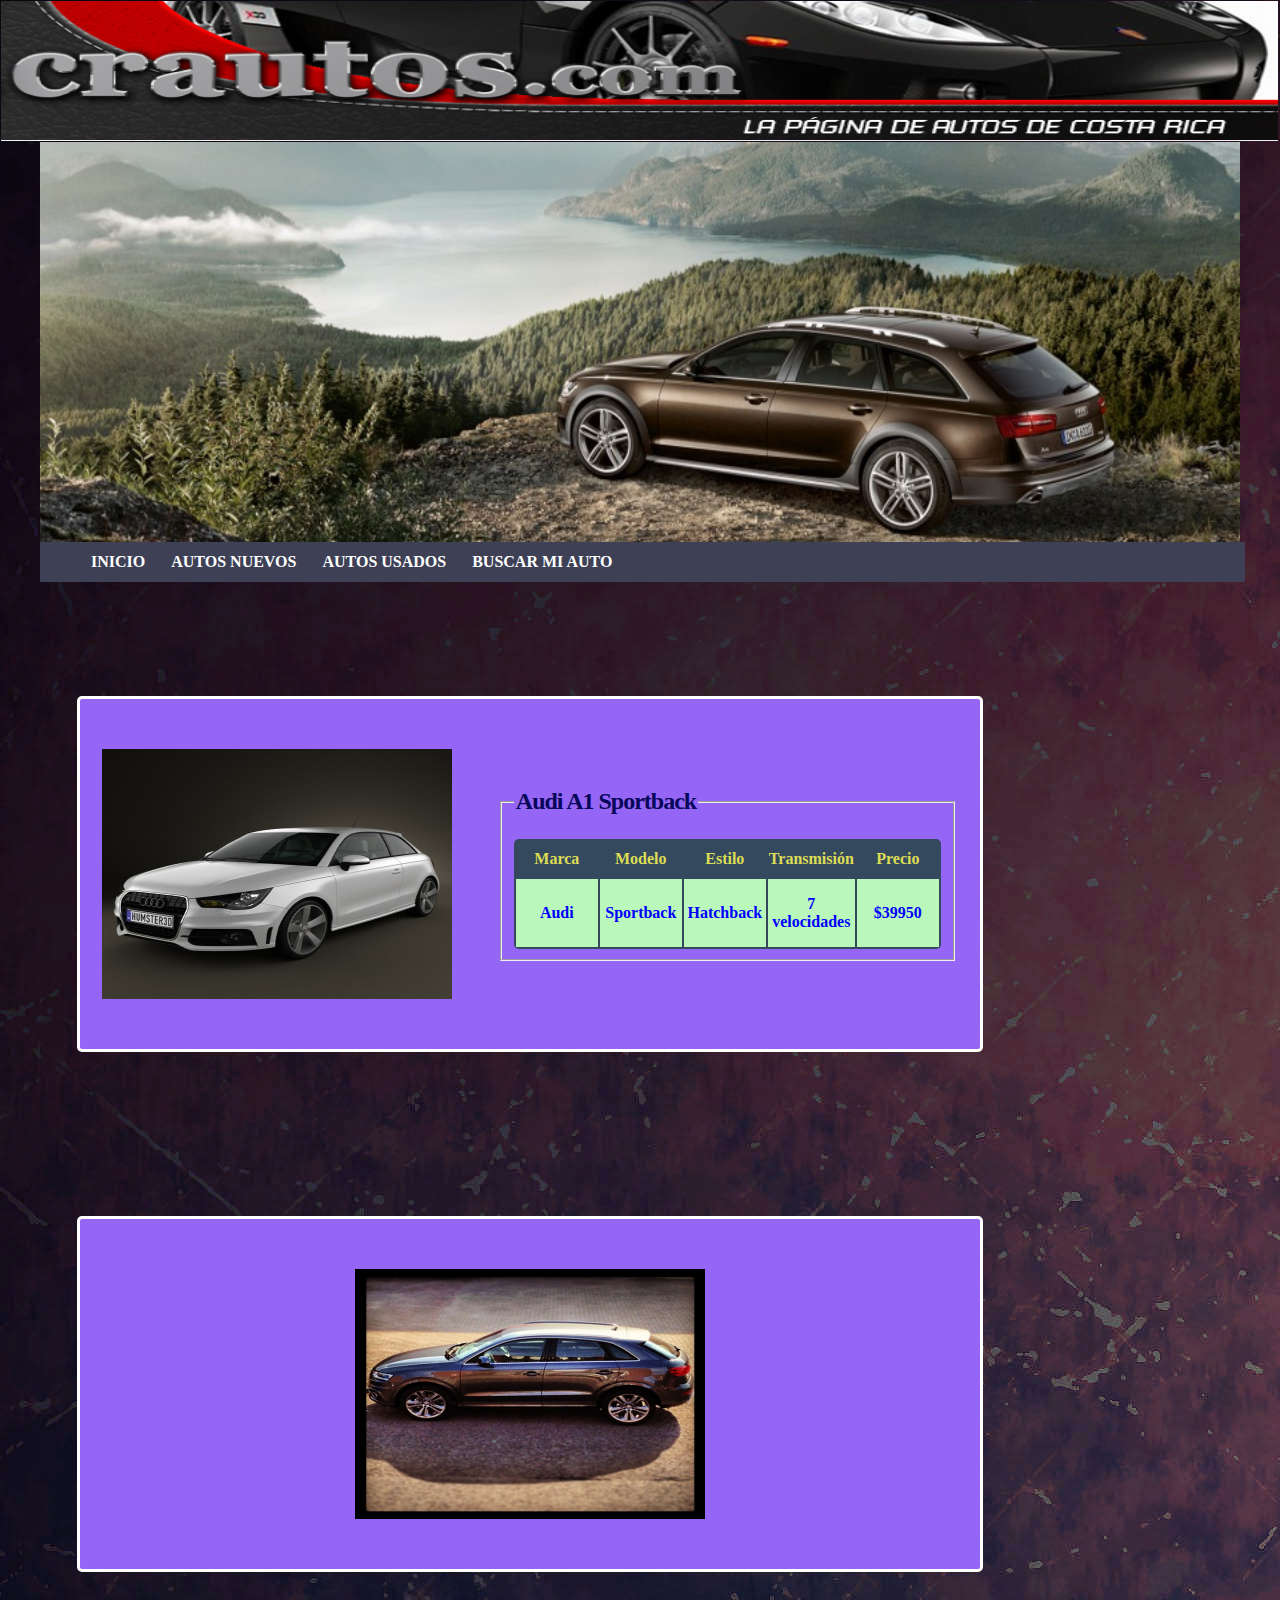
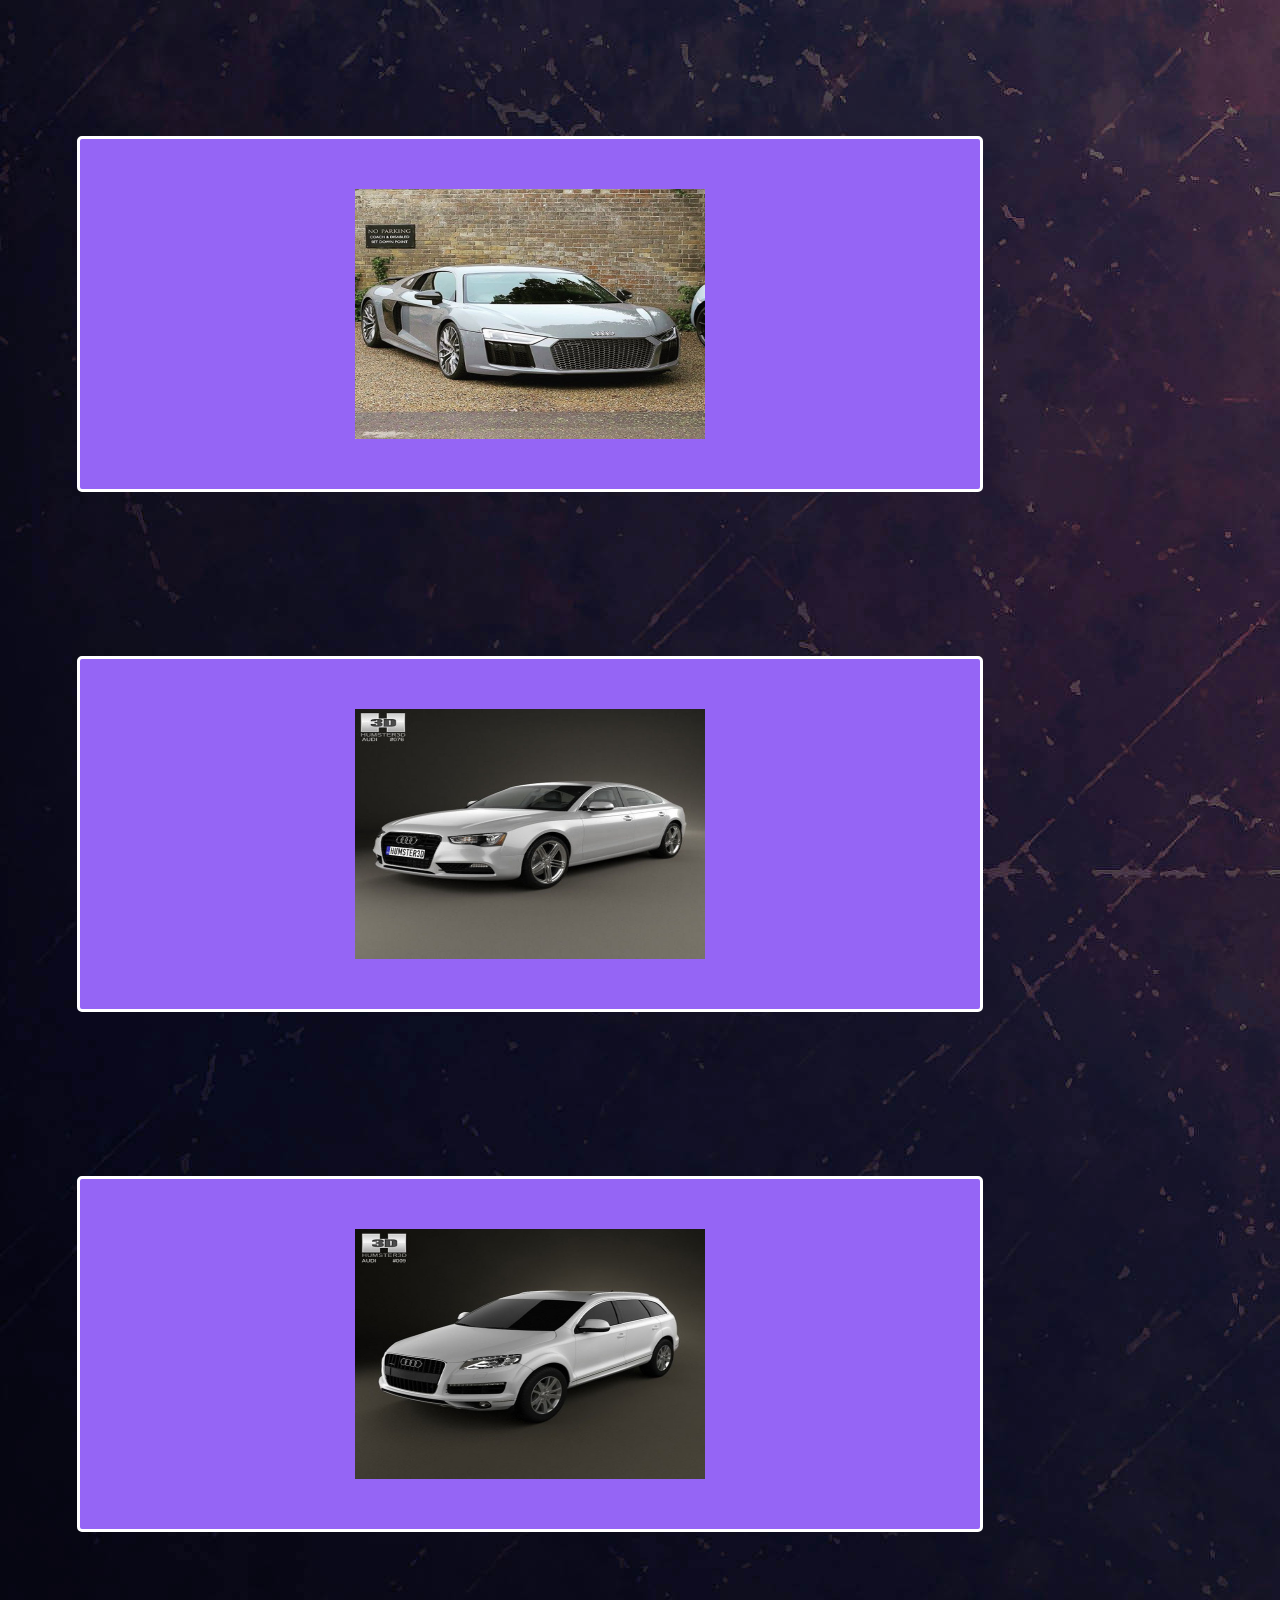
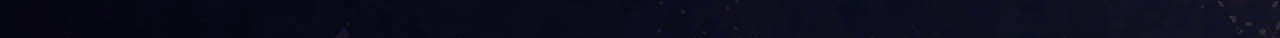
==== Proyecto/audi.html @ 2d941397 "Added Description Table" ====
<!DOCTYPE html>
<html>
<head>
	<meta charset="utf-8">
	<title>crautos.com</title>
	<link rel="stylesheet" type="text/css" href="./css/styles.css">
	<link rel="icon" href="./img/favicon.ico" />
</head>
<body background="./img/background.png">
	<div>
		<header>
			<img src="./img/imghead.png" width="100%" height="140px">
		</header>
		<div class="slider">
			<ul>
				<li>
					<img src="./img/slider-audione.jpg">
				</li>
				<li>
					<img src="./img/slider-bmwone.jpg">
				</li>
				<li>
					<img src="./img/slider-subaruone.jpg">
				</li>
				<li>
					<img src="./img/slider-volkswagenone.jpg">
				</li>
				<li>
					<img src="./img/crenault.png">
				</li>					
			</ul>
		</div>
		<div>
			<nav>
				<ul class="menu">
					<li>
						<a href="index.html">INICIO</a>
					</li>
					<li>
						<a href="newvehicle.html">AUTOS NUEVOS</a>
					</li>
					<li>
						<a href="usedvehicle.html">AUTOS USADOS</a>
					</li>
					<li>
						<a href="searchvehicle.html">BUSCAR MI AUTO</a>
					</li>
				</ul>
			</nav>
		</div>
		<div class="vehicle-audi">
			<div class="order">
				<img src="./img/audia1.png" width="350px" height="250px">			
				<fieldset>
					<legend>Audi A1 Sportback</legend>
					<br>
					<table class="table">
						<tr>
							<th>Marca</th>
							<th>Modelo</th>
							<th>Estilo</th>
							<th>Transmisión</th>
							<th>Precio</th>
						</tr>
						<tr>
							<td data-th="Marca">Audi</td>
							<td data-th="Modelo">Sportback</td>
							<td data-th="Estilo">Hatchback</td>
							<td dat-th="Transmisión">7 velocidades</td>
							<td data-th="Precio">$39950</td>
						</tr>
					</table>
				</fieldset>
				
			</div>
			<div class="order">
				<img src="./img/audiq3.png" width="350px" height="250px">
			</div>
			<div class="order">
				<img src="./img/audir8.png" width="350px" height="250px">
			</div>
			<div class="order">
				<img src="./img/audia5.png" width="350px" height="250px">
			</div>
			<div class="order">
				<img src="./img/audiq7.png" width="350px" height="250px">
			</div>
		</div>
	</div>
</body>
</html>
---- Proyecto/css/styles.css ----
#container{
	width:500px;
	height:500px;
	position: relative;
	top:50%;
	left:50%;
	margin-left:-250px;
	display: flex;
    flex-direction: column;
    flex-wrap: wrap;
    justify-content: space-around;
    align-content: space-around;
    align-items: center;	
 }

.slider{
	width: 95%;
	margin: auto;
	overflow: hidden;
	margin-top: -21.8px;
}

.slider ul{
	display: flex;
	padding: 0;
	width: 500%;
	animation: change-image 20s infinite; 
	animation-direction: alternate;
}

.slider li{
	width: 25%;
	list-style: none;
}

.slider img{
	width:100%;
}

@keyframes change-image{
	0% {margin-left: 0;}
	20% {margin-left: 0;}
	
	25% {margin-left: -100%;}
	45% {margin-left: -100%;}
	
	50% {margin-left: -200%;}
	70% {margin-left: -200%;}
	
	75% {margin-left: -300%;}
	100% {margin-left: -300%;}
}

.menu{
	display: block;
	background: #3E4156;
	margin-top:-20px;
	margin-left: 32px;
	width: 92.2%;
}

.menu li{
	display: inline-block;
	position: relative;
	z-index: 100;
}

.menu li a{
	font-weight: 600;
	text-decoration: none;
	padding: 11px;
	display: block;
	color:#ffffff;
	transition: all 0.2s ease-in-out 0s;
}

.menu li a:hover, .menu li:hover > a{
	color:#ffffff;
	background:#9CA3DA;
}

#brand{
	width: 35% ;
	height: 35%;
    background-repeat: no-repeat;
    background-position: 50%;
    border-radius: 36%;
    background-size: 80% auto;    
    cursor: pointer;  
}

.rotate:hover{
	background:#53a7ea;
}

#footer{
	width: 100%;
	height: 28px;
	color: white;
	position: relative;
	bottom: 0px; 
	left: 0px; 
	text-align: center; 
}

header{
	position: relative;
    z-index: 1000;
    width:101%;
    height: 140px;
    top: -7px;
    margin-left:-7px;
}

.vehicle-audi{
	position: relative;
	width:75%;
	height:2600px;
	display:flex;
    flex-direction: row;
    flex-wrap: wrap;
    justify-content: space-around;
    align-items: center;
    align-content: space-around;
    top: 50%;
    margin-left: 2.5%;
    padding: 16px;
    overflow: auto;
    border-radius: 5px;   
}

.order{
	width: 900px;
	height: 350px;
  	border-top: solid white;
  	border-bottom:solid white;
  	border-left: solid white;
  	border-right: solid white;
  	border-radius: 5px;
  	display: flex;
  	flex-direction: row;
  	align-content: center;
  	justify-content: space-around;
  	align-items: center;
  	background:#9565F5; 
  }

 .table{
 	background:#34495E;
  	color: #fff;
 	border-radius: 5px;
  	overflow: hidden;  	
  	height: 110px;
  	border-collapse: separate;
  	text-align: center;
 }
 
 table th, td:before {
    color: #dd5;
    width: 80px;

 }

table tr:nth-child(even) {
	background-color:#BAF7BA;
	color: blue;
	font-weight: bold;	
}

legend{
	font-size: 150%;
	font-weight: bold;
  	letter-spacing: -1px;
  	color:#07075B;
}
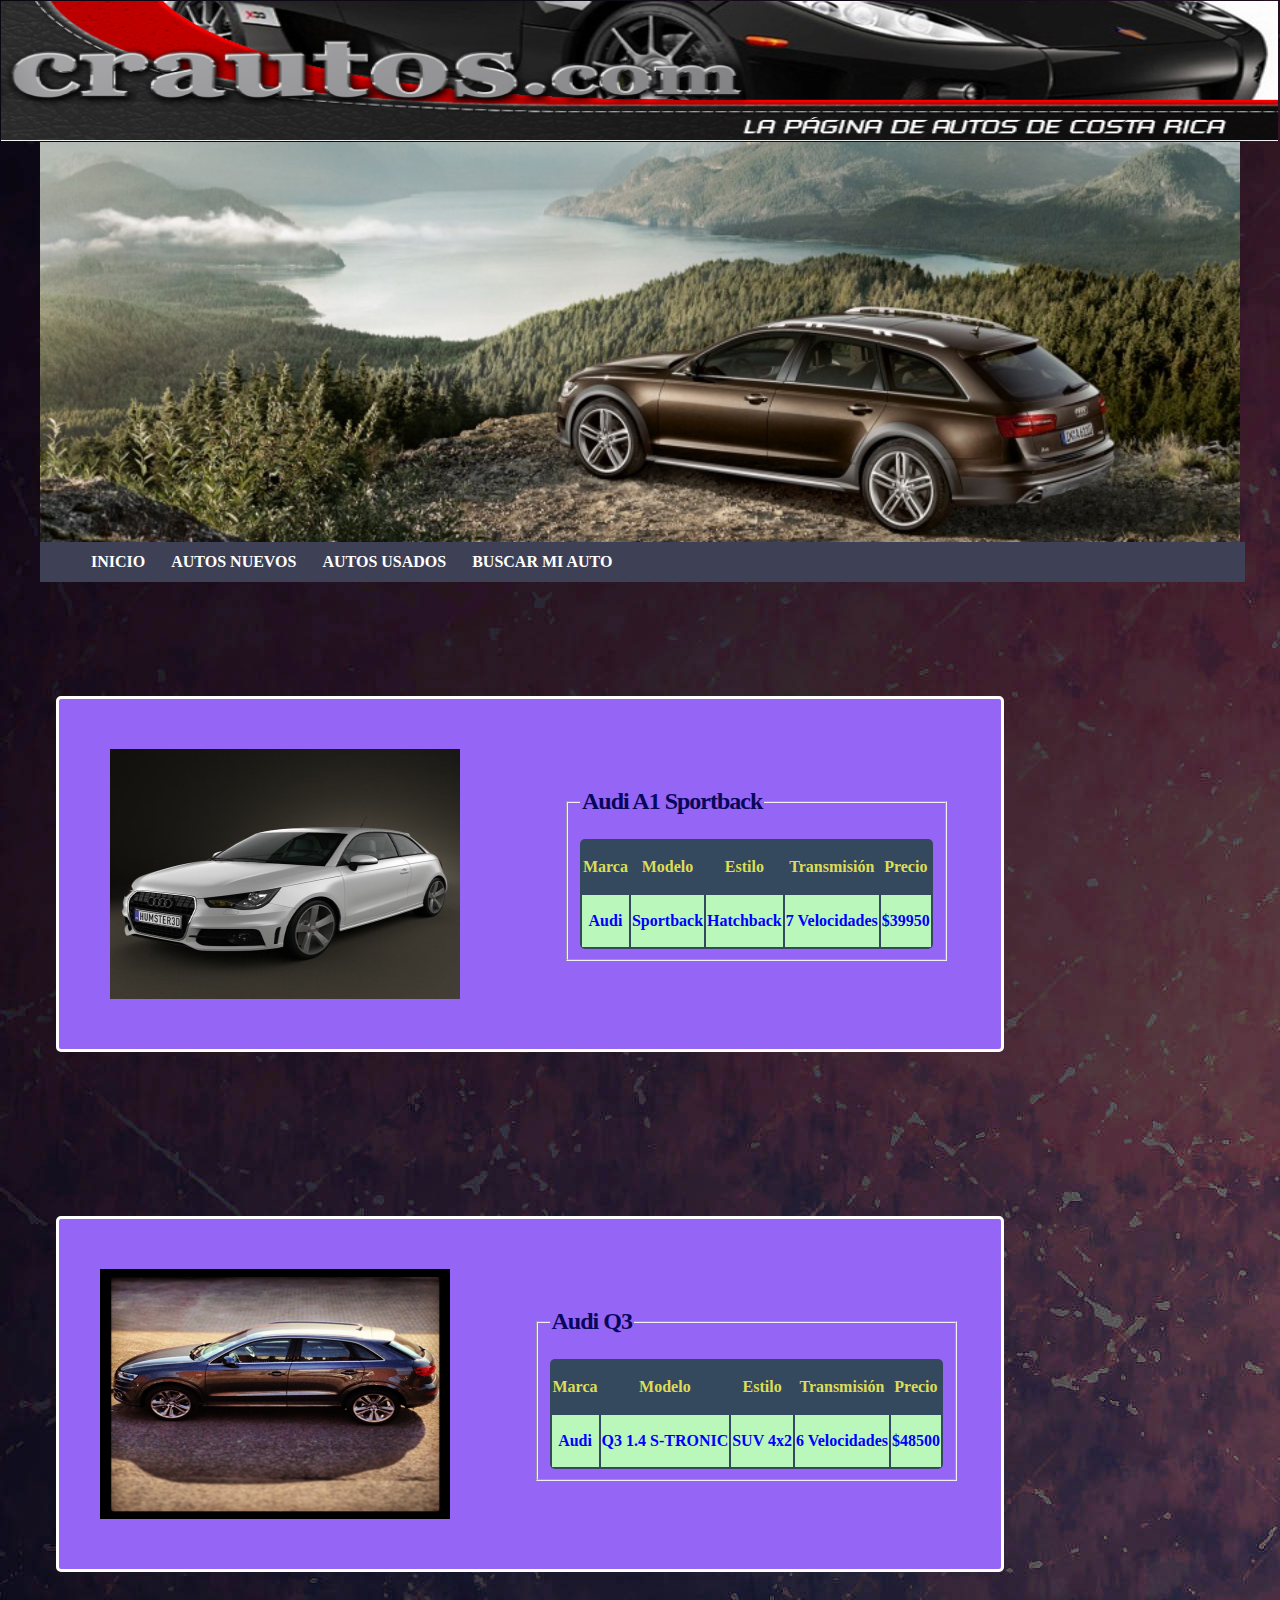
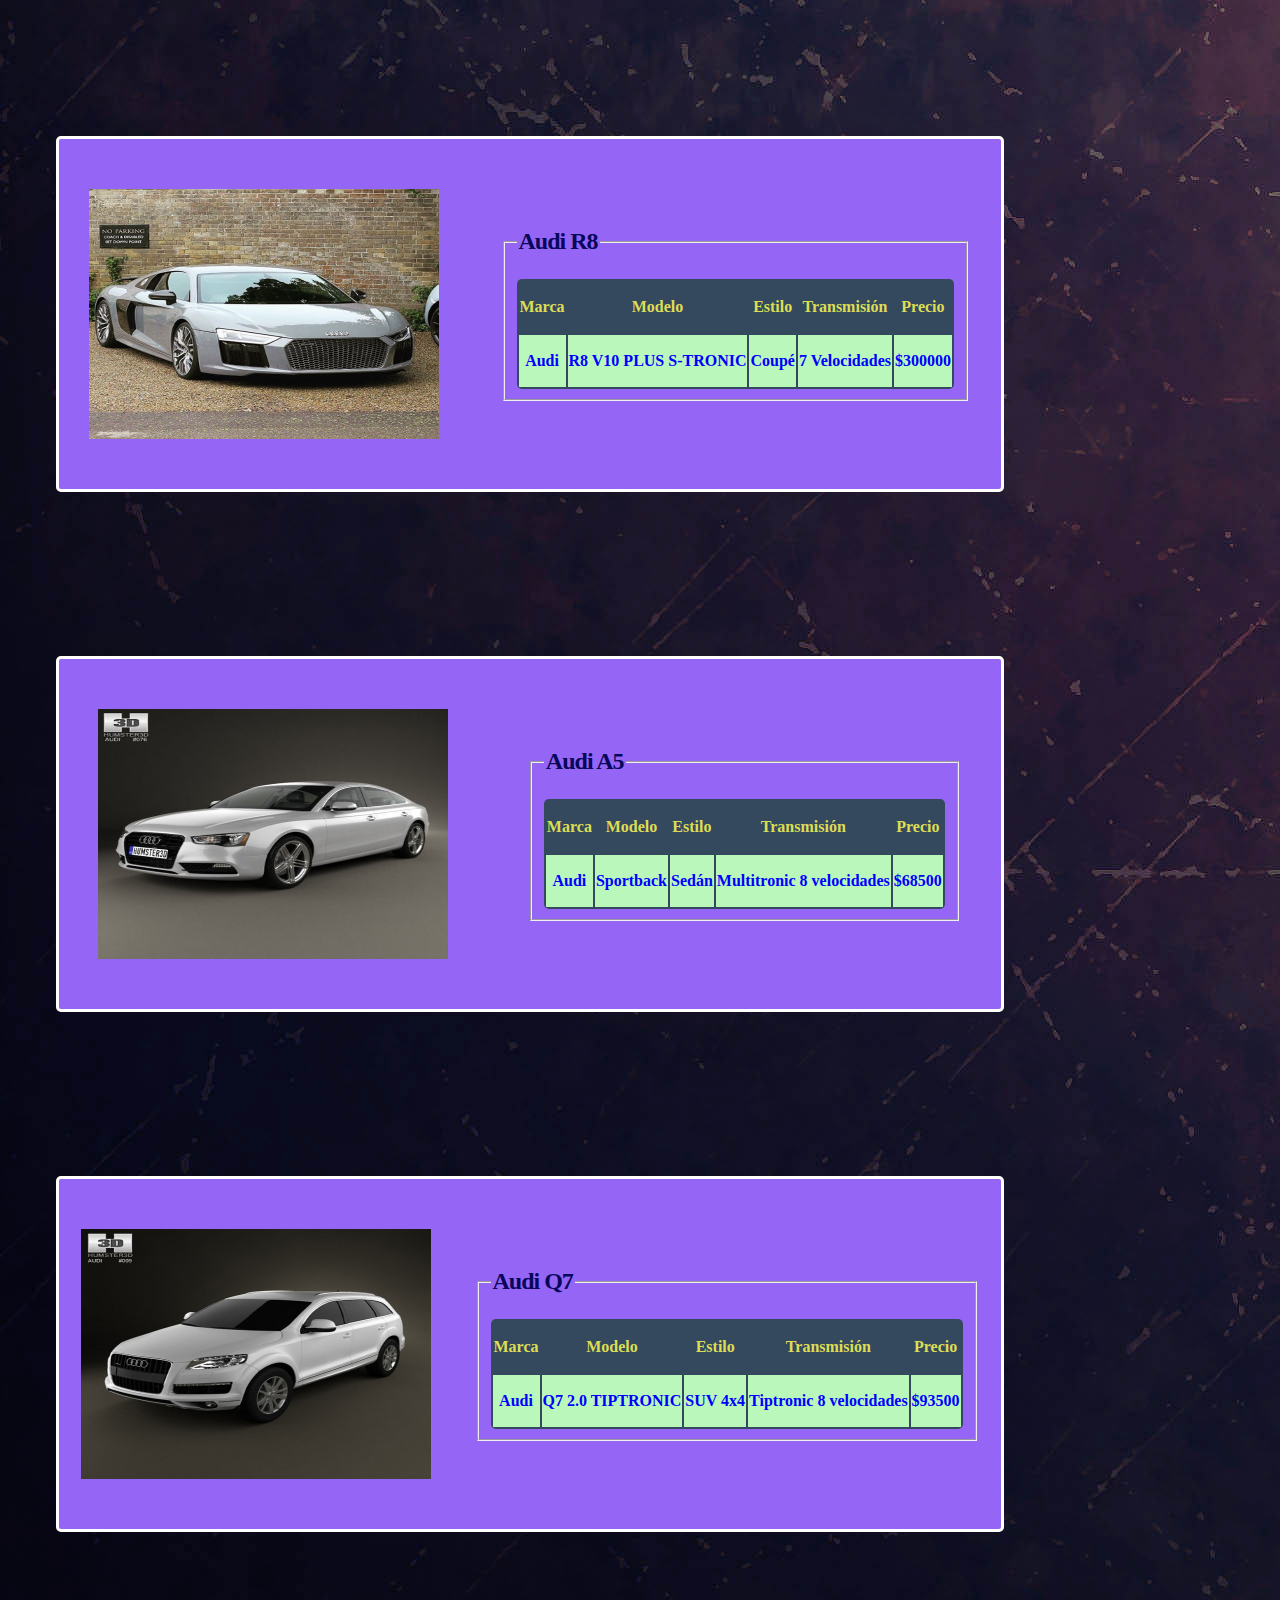
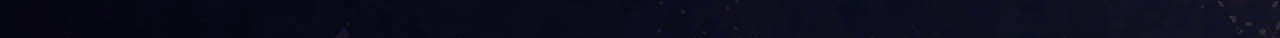
==== commit 3e47772e: "Finished Audi Brand" ====
--- a/Proyecto/audi.html
+++ b/Proyecto/audi.html
@@ -66,24 +66,103 @@
 							<td data-th="Marca">Audi</td>
 							<td data-th="Modelo">Sportback</td>
 							<td data-th="Estilo">Hatchback</td>
-							<td dat-th="Transmisión">7 velocidades</td>
+							<td dat-th="Transmisión">7 Velocidades</td>
 							<td data-th="Precio">$39950</td>
 						</tr>
 					</table>
-				</fieldset>
-				
+				</fieldset>				
 			</div>
 			<div class="order">
 				<img src="./img/audiq3.png" width="350px" height="250px">
+				<fieldset>
+					<legend>Audi Q3</legend>
+					<br>
+					<table class="table">
+						<tr>
+							<th>Marca</th>
+							<th>Modelo</th>
+							<th>Estilo</th>
+							<th>Transmisión</th>
+							<th>Precio</th>
+						</tr>
+						<tr>
+							<td data-th="Marca">Audi</td>
+							<td data-th="Modelo">Q3 1.4 S-TRONIC</td>
+							<td data-th="Estilo">SUV 4x2</td>
+							<td dat-th="Transmisión">6 Velocidades</td>
+							<td data-th="Precio">$48500</td>
+						</tr>
+					</table>
+				</fieldset>
 			</div>
 			<div class="order">
 				<img src="./img/audir8.png" width="350px" height="250px">
+				<fieldset>
+					<legend>Audi R8</legend>
+					<br>
+					<table class="table">
+						<tr>
+							<th>Marca</th>
+							<th>Modelo</th>
+							<th>Estilo</th>
+							<th>Transmisión</th>
+							<th>Precio</th>
+						</tr>
+						<tr>
+							<td data-th="Marca">Audi</td>
+							<td data-th="Modelo">R8 V10 PLUS S-TRONIC </td>
+							<td data-th="Estilo">Coupé</td>
+							<td dat-th="Transmisión">7 Velocidades</td>
+							<td data-th="Precio">$300000</td>
+						</tr>
+					</table>
+				</fieldset>
 			</div>
 			<div class="order">
 				<img src="./img/audia5.png" width="350px" height="250px">
+				<fieldset>
+					<legend>Audi A5</legend>
+					<br>
+					<table class="table">
+						<tr>
+							<th>Marca</th>
+							<th>Modelo</th>
+							<th>Estilo</th>
+							<th>Transmisión</th>
+							<th>Precio</th>
+						</tr>
+						<tr>
+							<td data-th="Marca">Audi</td>
+							<td data-th="Modelo">Sportback</td>
+							<td data-th="Estilo">Sedán</td>
+							<td dat-th="Transmisión">Multitronic 8 velocidades</td>
+							<td data-th="Precio">$68500</td>
+						</tr>
+					</table>
+				</fieldset>
 			</div>
 			<div class="order">
 				<img src="./img/audiq7.png" width="350px" height="250px">
+				<fieldset>
+					<legend>Audi Q7</legend>
+					<br>
+					<table class="table">
+						<tr>
+							<th>Marca</th>
+							<th>Modelo</th>
+							<th>Estilo</th>
+							<th>Transmisión</th>
+							<th>Precio</th>
+						</tr>
+						<tr>
+							<td data-th="Marca">Audi</td>
+							<td data-th="Modelo">Q7 2.0 TIPTRONIC</td>
+							<td data-th="Estilo">SUV 4x4</td>
+							<td dat-th="Transmisión">Tiptronic 8 velocidades</td>
+							<td data-th="Precio">$93500</td>
+						</tr>
+					</table>
+				</fieldset>
 			</div>
 		</div>
 	</div>
--- a/Proyecto/css/styles.css
+++ b/Proyecto/css/styles.css
@@ -130,7 +130,7 @@
 }
 
 .order{
-	width: 900px;
+	width: 950px;
 	height: 350px;
   	border-top: solid white;
   	border-bottom:solid white;
@@ -153,11 +153,12 @@
   	height: 110px;
   	border-collapse: separate;
   	text-align: center;
+
  }
  
  table th, td:before {
     color: #dd5;
-    width: 80px;
+    width: 80px absolute;
 
  }
 
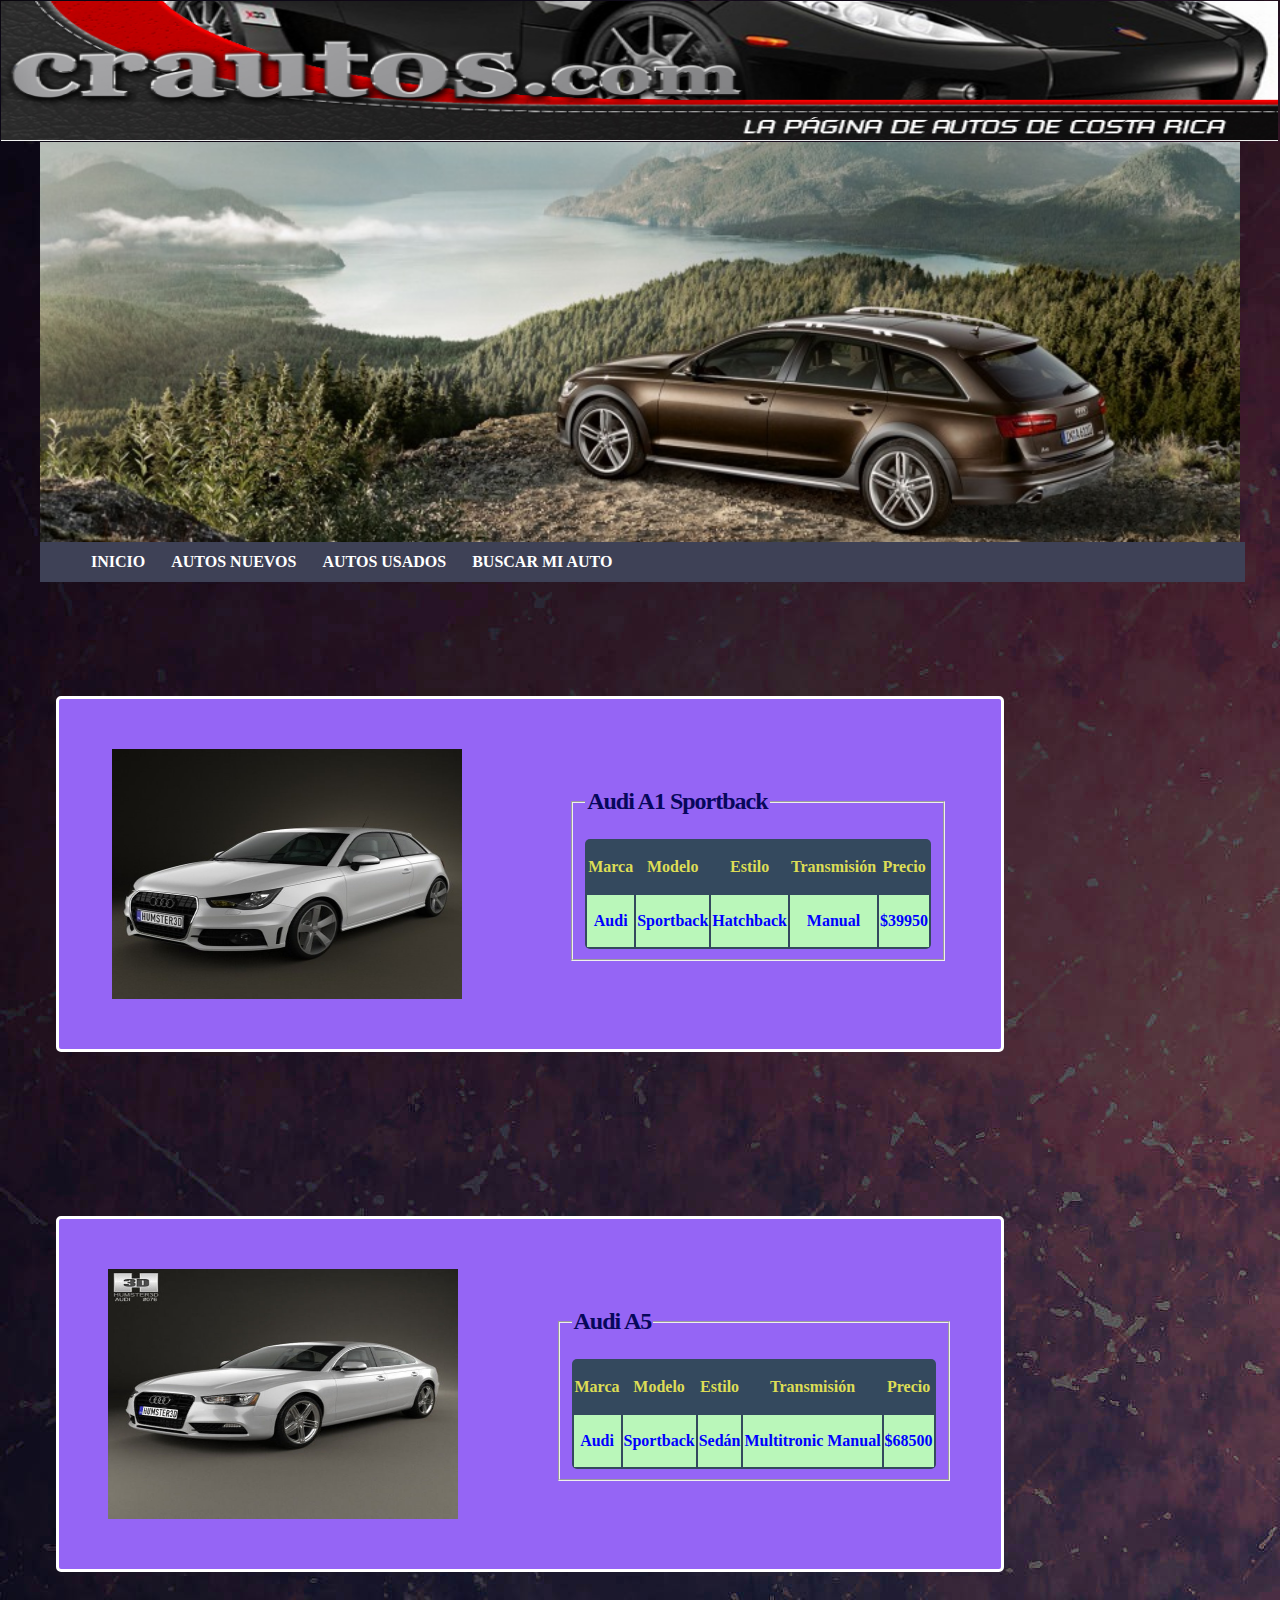
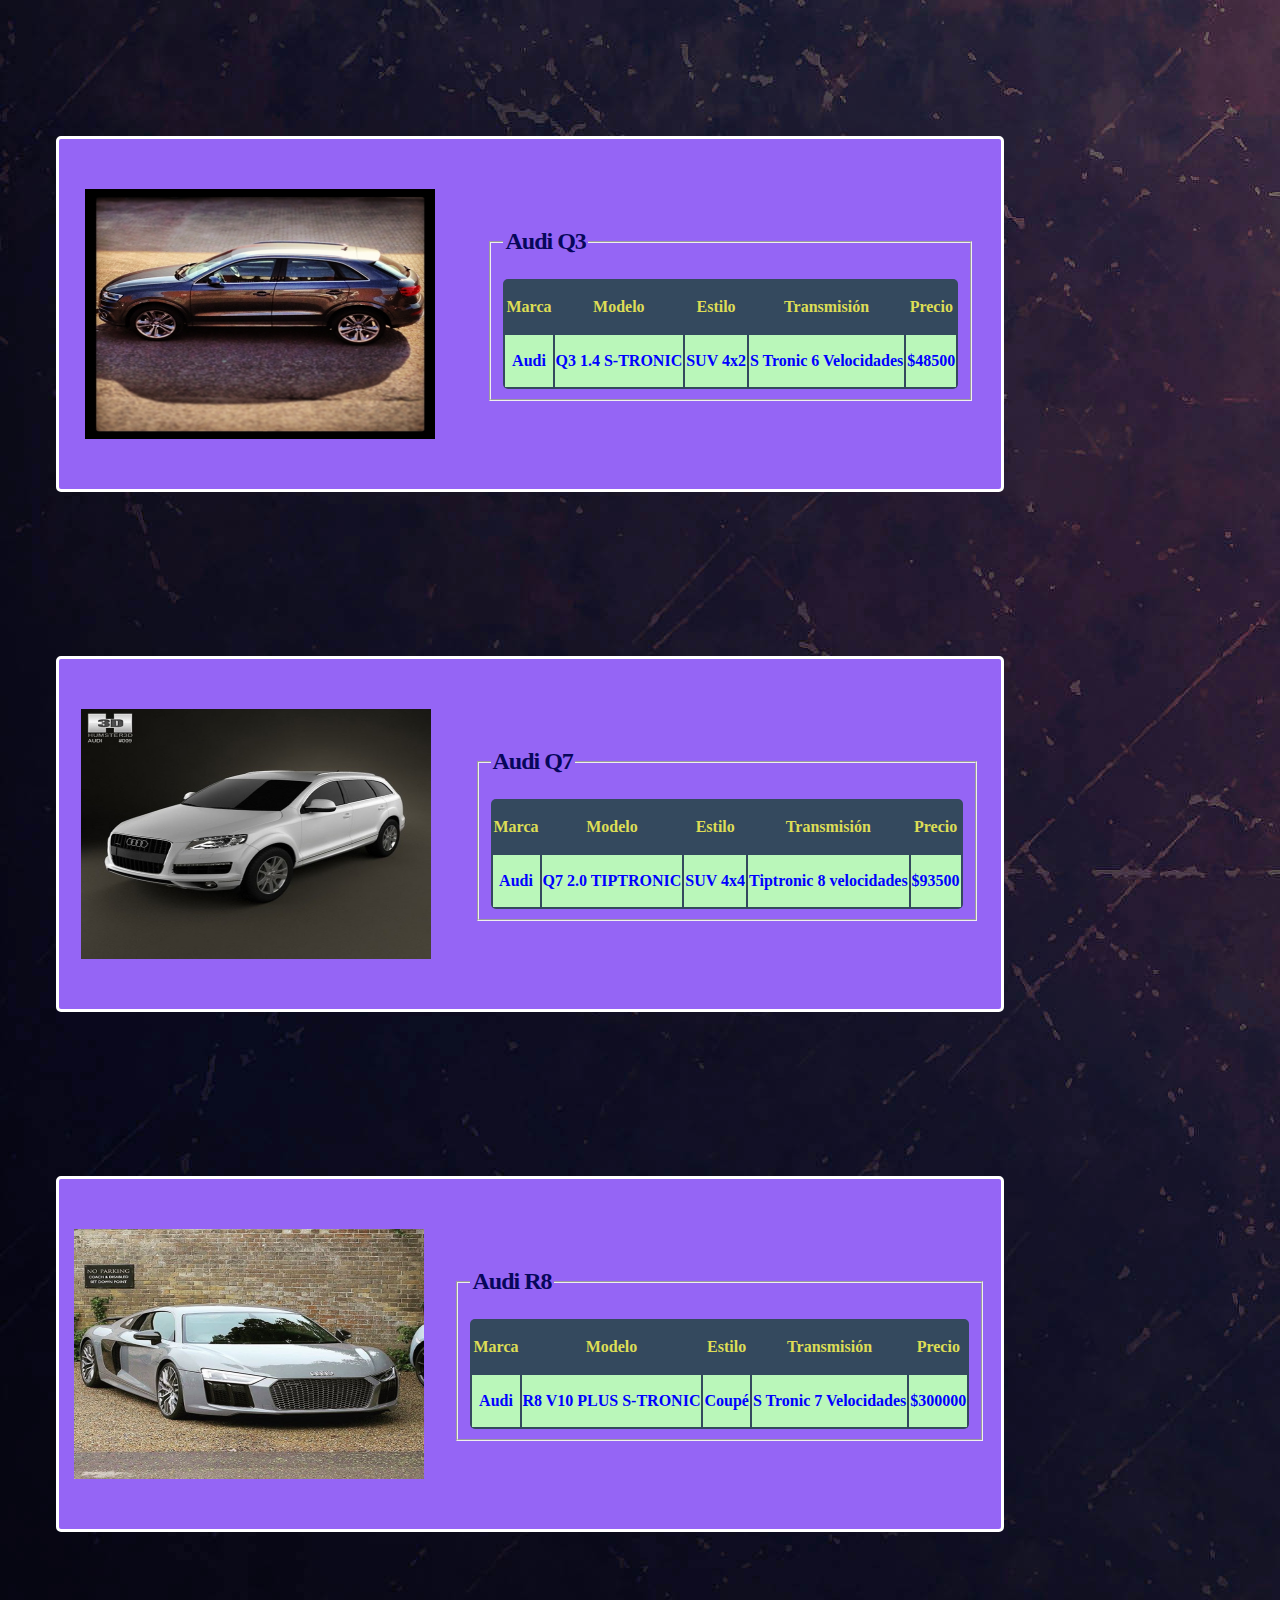
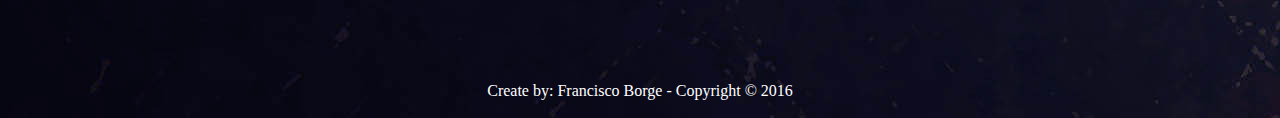
==== commit 76f9f005: "Finished Brands" ====
--- a/Proyecto/audi.html
+++ b/Proyecto/audi.html
@@ -17,13 +17,13 @@
 					<img src="./img/slider-audione.jpg">
 				</li>
 				<li>
-					<img src="./img/slider-bmwone.jpg">
+					<img src="./img/slider-audiotwo.jpg">
 				</li>
 				<li>
-					<img src="./img/slider-subaruone.jpg">
+					<img src="./img/slider-audiothree.jpg">
 				</li>
 				<li>
-					<img src="./img/slider-volkswagenone.jpg">
+					<img src="./img/slider-audiofour.jpg">
 				</li>
 				<li>
 					<img src="./img/crenault.png">
@@ -48,7 +48,7 @@
 				</ul>
 			</nav>
 		</div>
-		<div class="vehicle-audi">
+		<div class="vehicle">
 			<div class="order">
 				<img src="./img/audia1.png" width="350px" height="250px">			
 				<fieldset>
@@ -66,11 +66,34 @@
 							<td data-th="Marca">Audi</td>
 							<td data-th="Modelo">Sportback</td>
 							<td data-th="Estilo">Hatchback</td>
-							<td dat-th="Transmisión">7 Velocidades</td>
+							<td dat-th="Transmisión">Manual</td>
 							<td data-th="Precio">$39950</td>
 						</tr>
 					</table>
 				</fieldset>				
+			</div>
+			<div class="order">
+				<img src="./img/audia5.png" width="350px" height="250px">
+				<fieldset>
+					<legend>Audi A5</legend>
+					<br>
+					<table class="table">
+						<tr>
+							<th>Marca</th>
+							<th>Modelo</th>
+							<th>Estilo</th>
+							<th>Transmisión</th>
+							<th>Precio</th>
+						</tr>
+						<tr>
+							<td data-th="Marca">Audi</td>
+							<td data-th="Modelo">Sportback</td>
+							<td data-th="Estilo">Sedán</td>
+							<td dat-th="Transmisión">Multitronic Manual</td>
+							<td data-th="Precio">$68500</td>
+						</tr>
+					</table>
+				</fieldset>
 			</div>
 			<div class="order">
 				<img src="./img/audiq3.png" width="350px" height="250px">
@@ -89,58 +112,12 @@
 							<td data-th="Marca">Audi</td>
 							<td data-th="Modelo">Q3 1.4 S-TRONIC</td>
 							<td data-th="Estilo">SUV 4x2</td>
-							<td dat-th="Transmisión">6 Velocidades</td>
+							<td dat-th="Transmisión">S Tronic 6 Velocidades</td>
 							<td data-th="Precio">$48500</td>
 						</tr>
 					</table>
 				</fieldset>
-			</div>
-			<div class="order">
-				<img src="./img/audir8.png" width="350px" height="250px">
-				<fieldset>
-					<legend>Audi R8</legend>
-					<br>
-					<table class="table">
-						<tr>
-							<th>Marca</th>
-							<th>Modelo</th>
-							<th>Estilo</th>
-							<th>Transmisión</th>
-							<th>Precio</th>
-						</tr>
-						<tr>
-							<td data-th="Marca">Audi</td>
-							<td data-th="Modelo">R8 V10 PLUS S-TRONIC </td>
-							<td data-th="Estilo">Coupé</td>
-							<td dat-th="Transmisión">7 Velocidades</td>
-							<td data-th="Precio">$300000</td>
-						</tr>
-					</table>
-				</fieldset>
-			</div>
-			<div class="order">
-				<img src="./img/audia5.png" width="350px" height="250px">
-				<fieldset>
-					<legend>Audi A5</legend>
-					<br>
-					<table class="table">
-						<tr>
-							<th>Marca</th>
-							<th>Modelo</th>
-							<th>Estilo</th>
-							<th>Transmisión</th>
-							<th>Precio</th>
-						</tr>
-						<tr>
-							<td data-th="Marca">Audi</td>
-							<td data-th="Modelo">Sportback</td>
-							<td data-th="Estilo">Sedán</td>
-							<td dat-th="Transmisión">Multitronic 8 velocidades</td>
-							<td data-th="Precio">$68500</td>
-						</tr>
-					</table>
-				</fieldset>
-			</div>
+			</div>			
 			<div class="order">
 				<img src="./img/audiq7.png" width="350px" height="250px">
 				<fieldset>
@@ -164,7 +141,37 @@
 					</table>
 				</fieldset>
 			</div>
+			<div class="order">
+				<img src="./img/audir8.png" width="350px" height="250px">
+				<fieldset>
+					<legend>Audi R8</legend>
+					<br>
+					<table class="table">
+						<tr>
+							<th>Marca</th>
+							<th>Modelo</th>
+							<th>Estilo</th>
+							<th>Transmisión</th>
+							<th>Precio</th>
+						</tr>
+						<tr>
+							<td data-th="Marca">Audi</td>
+							<td data-th="Modelo">R8 V10 PLUS S-TRONIC </td>
+							<td data-th="Estilo">Coupé</td>
+							<td dat-th="Transmisión">S Tronic 7 Velocidades</td>
+							<td data-th="Precio">$300000</td>
+						</tr>
+					</table>
+				</fieldset>
+			</div>			
 		</div>
+	</div>
+	<br>
+	<br>
+	<div id="footer">
+		<footer>
+		<p>Create by: Francisco Borge - Copyright © 2016</p>
+	</footer>
 	</div>
 </body>
 </html>--- a/Proyecto/css/styles.css
+++ b/Proyecto/css/styles.css
@@ -112,7 +112,7 @@
     margin-left:-7px;
 }
 
-.vehicle-audi{
+.vehicle{
 	position: relative;
 	width:75%;
 	height:2600px;
